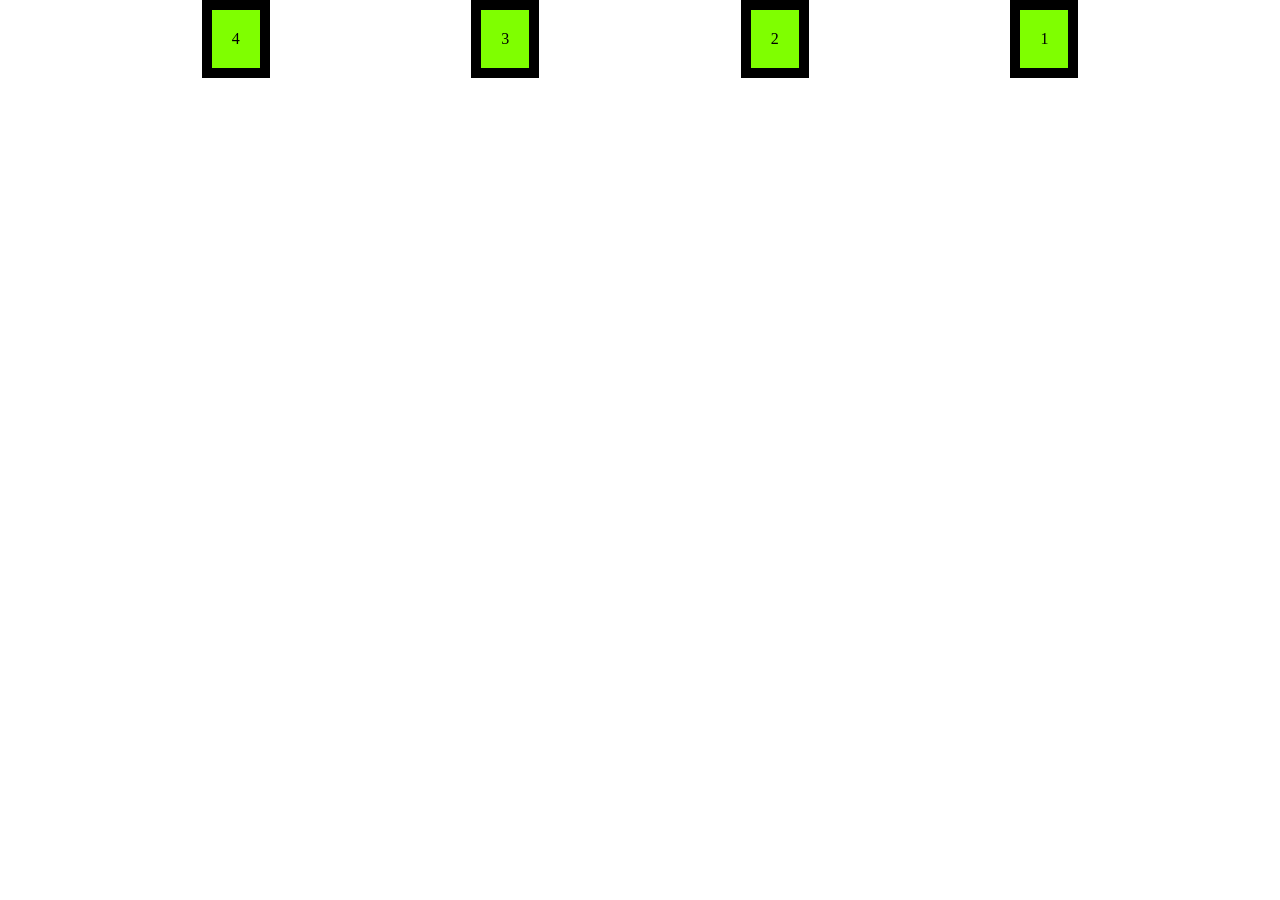
==== boxModel.html @ 7beacec7 "basic structure done with css and html for weather webpage" ====
<!doctype html>
<html lang="en">
  <head>
    <meta charset="UTF-8" />
    <meta name="viewport" content="width=device-width, initial-scale=1.0" />
    <title>Document</title>
    <style>
      body{
        margin: 0%;
        padding: 0%;
      }
      .block {
        width: 100%;
        background-color: chartreuse;
        padding: 20px;
        border: 10px solid black;
      }
      .grp {
        /* width: 25%; */
        text-align: center;
        background-color: chartreuse;
        padding: 20px;
        border: 10px solid black;
      }
    </style>
  </head>
  <body>
    <div id="block" style="display:flex; flex-direction:row-reverse; justify-content: space-evenly; align-items:center; flex-wrap:wrap;">
      <div class="grp">1</div>
      <div class="grp">2</div>
      <div class="grp">3</div>
      <div class="grp">4</div>
    </div>
  </body>
</html>
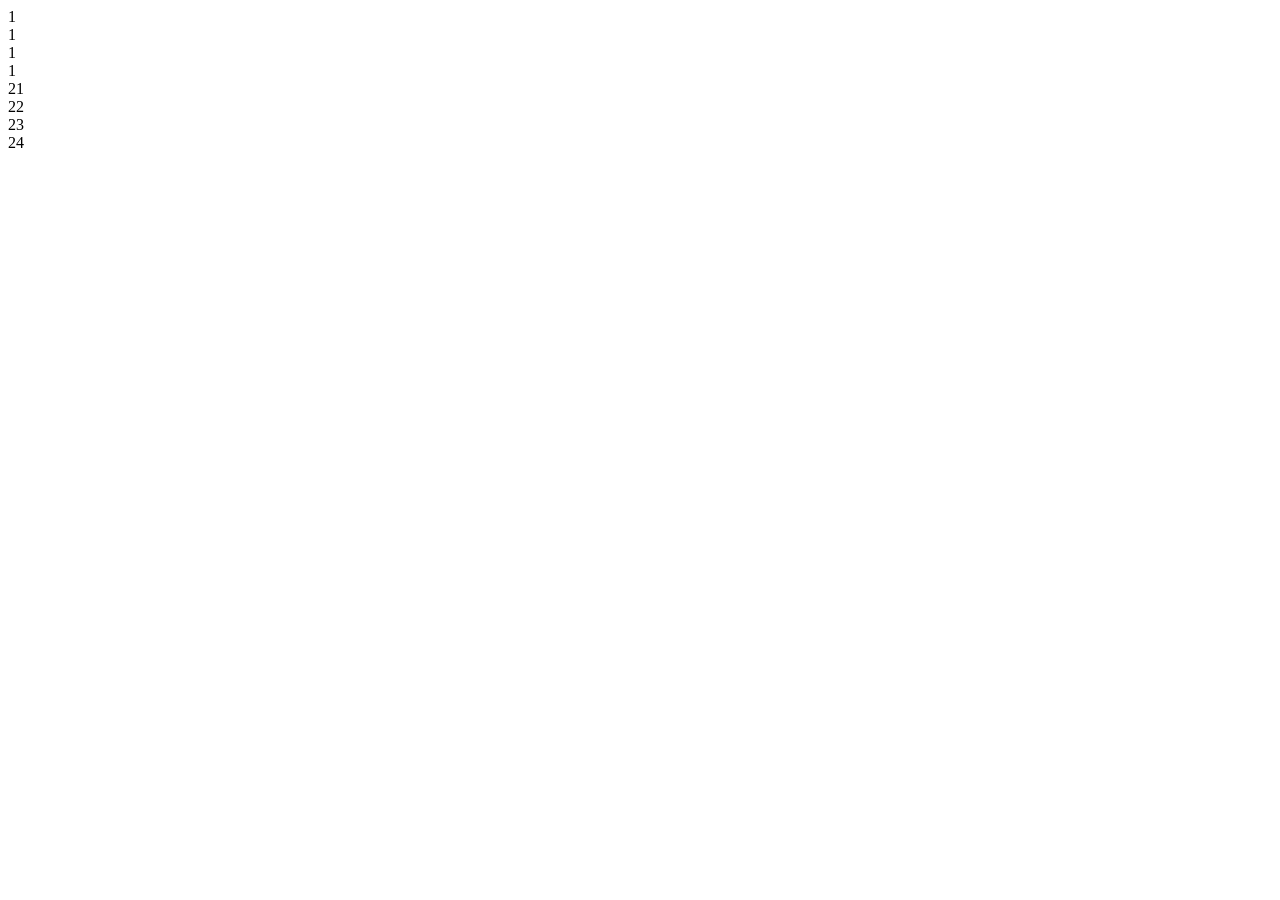
==== commit 8682931e: "added icons enhancing the ui part" ====
--- a/boxModel.html
+++ b/boxModel.html
@@ -4,32 +4,20 @@
     <meta charset="UTF-8" />
     <meta name="viewport" content="width=device-width, initial-scale=1.0" />
     <title>Document</title>
-    <style>
-      body{
-        margin: 0%;
-        padding: 0%;
-      }
-      .block {
-        width: 100%;
-        background-color: chartreuse;
-        padding: 20px;
-        border: 10px solid black;
-      }
-      .grp {
-        /* width: 25%; */
-        text-align: center;
-        background-color: chartreuse;
-        padding: 20px;
-        border: 10px solid black;
-      }
-    </style>
   </head>
   <body>
-    <div id="block" style="display:flex; flex-direction:row-reverse; justify-content: space-evenly; align-items:center; flex-wrap:wrap;">
-      <div class="grp">1</div>
-      <div class="grp">2</div>
-      <div class="grp">3</div>
-      <div class="grp">4</div>
-    </div>
+    <section>
+      <div id="selectID">1</div>
+      <div id="selectID">1</div>
+      <div id="selectID">1</div>
+      <div id="selectID">1</div>
+    </section>
+
+    <section>
+      <div class="classID">21</div>
+      <div class="classID">22</div>
+      <div class="classID">23</div>
+      <div class="classID">24</div>
+    </section>
   </body>
 </html>
